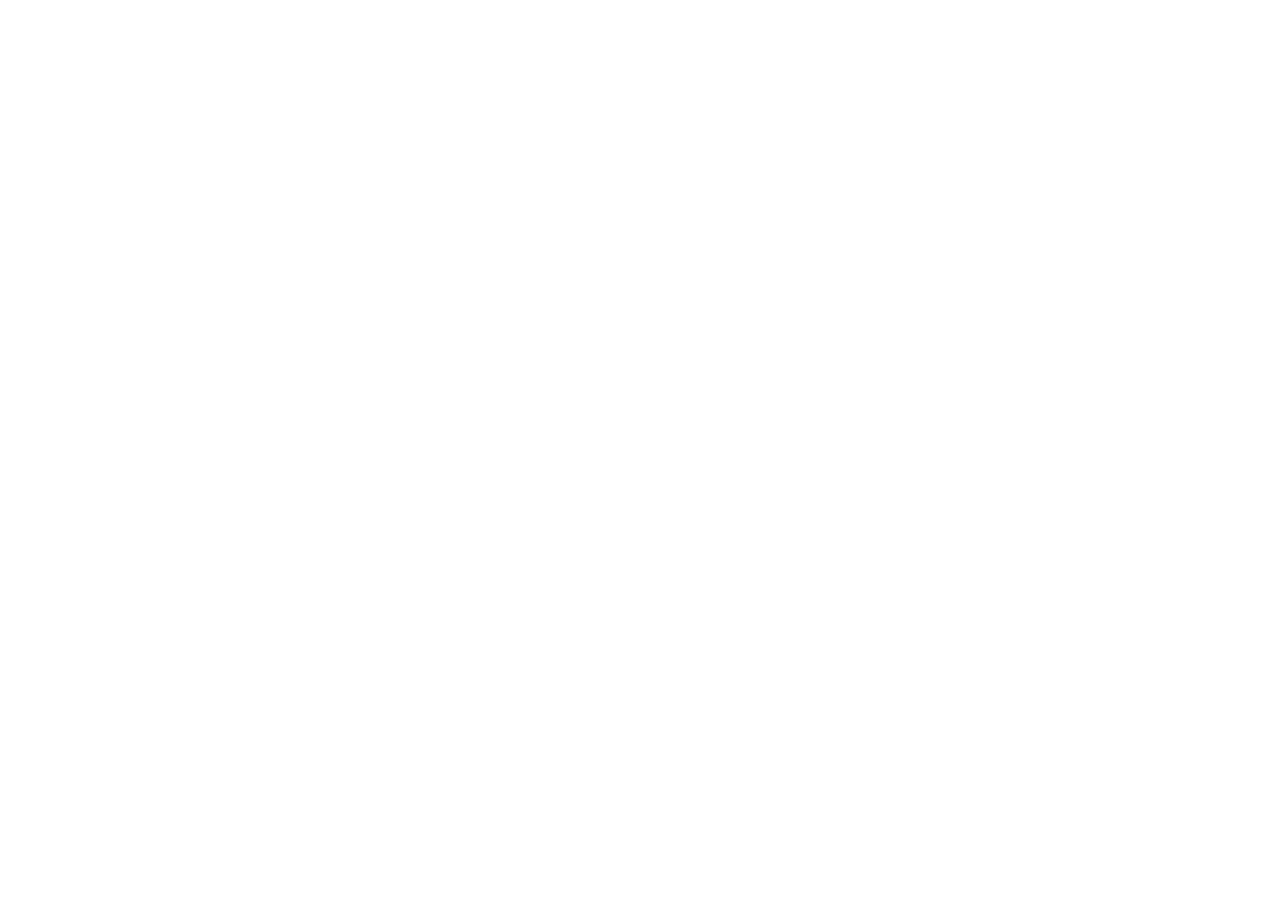
==== index.html @ c0c0052b "first commit" ====
<!DOCTYPE html>
<html>
    <head>
        <meta charset="utf-8" />
        <meta name="generator" content="제작툴"/>
        <meta name="author" content="제작자" />
        <meta name="keywords" content="사이트 키워드" />
        <meta name="description" content="사이트 설명" />
        <meta name="viewport" content="width=device-width, user-scalable=no">
        <title>Hanpixel</title>
        <link rel="stylesheet" href="css/style.css" />
        <script src="js/jquery-3.1.1.min.js"></script>
        <script src="js/script.js"></script>
    </head>
    <body>

        

    </body>
</html>
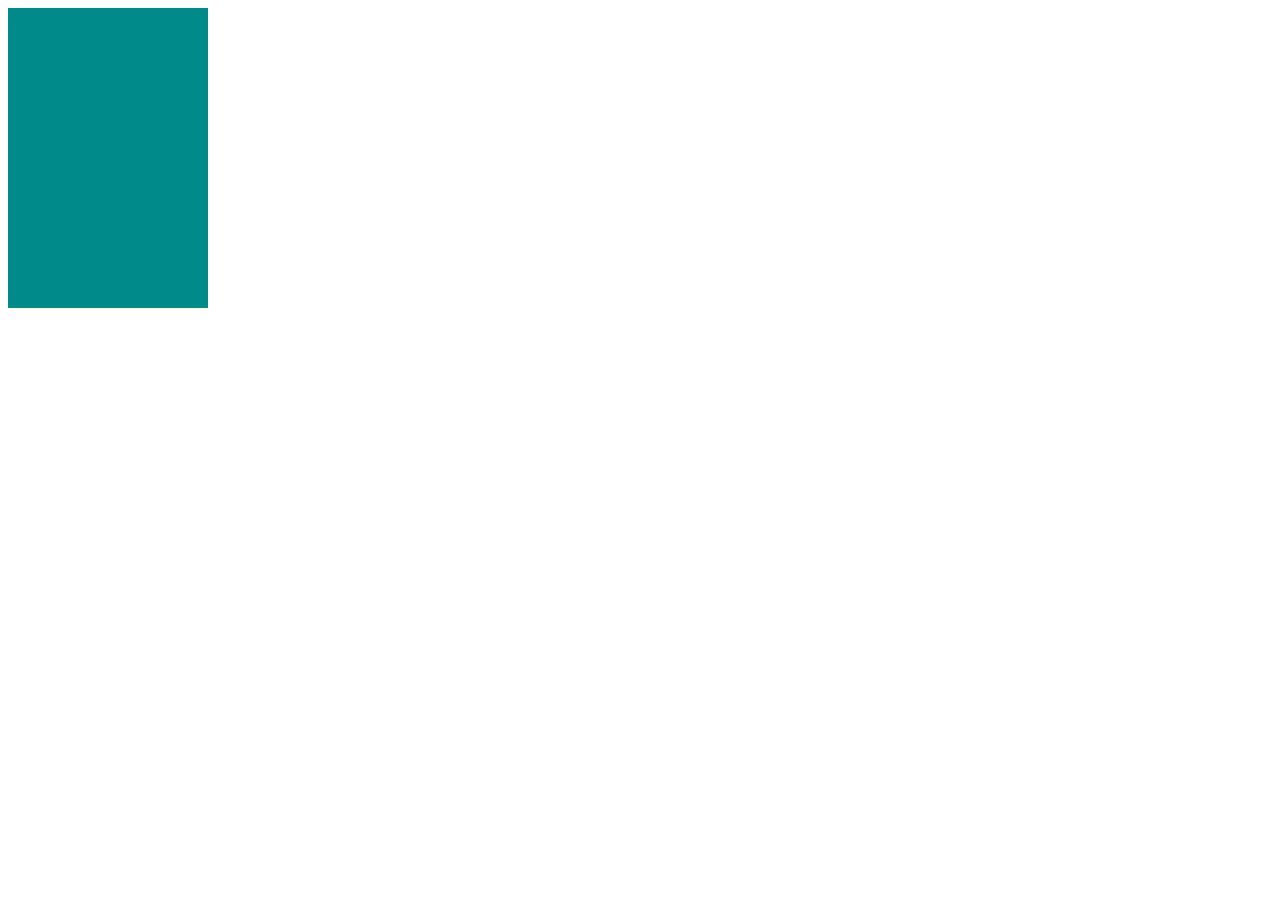
==== commit 70314913: "박스에 녹색 네모 스타일을 주고 팝업기능 추가." ====
--- a/index.html
+++ b/index.html
@@ -14,7 +14,7 @@
     </head>
     <body>
 
-        
+        <div class="box"></div>
 
     </body>
 </html>--- a/css/style.css
+++ b/css/style.css
@@ -0,0 +1,5 @@
+.box{
+    width: 200px;
+    height: 300px;
+    background-color: darkcyan;
+}